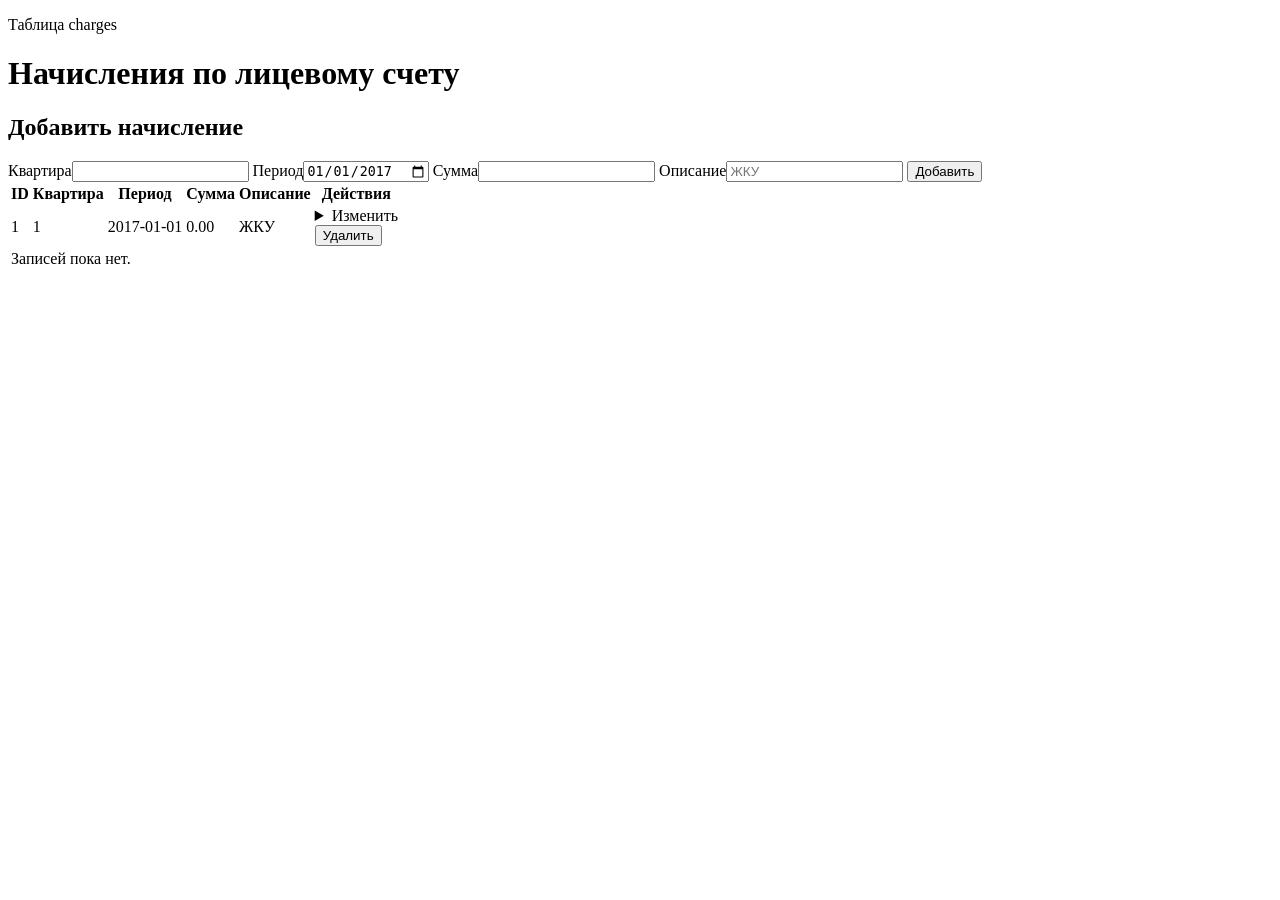
==== src/main/resources/templates/charges/list.html @ 1a7608c9 "Initial commit" ====
<!DOCTYPE html>
<html lang="ru" xmlns:th="http://www.thymeleaf.org">
<head>
    <meta charset="UTF-8">
    <meta name="viewport" content="width=device-width, initial-scale=1.0">
    <title>Начисления</title>
    <link rel="stylesheet" th:href="@{/css/app.css}">
</head>
<body>
<div th:replace="~{fragments/header :: nav}"></div>
<main class="container">
    <div class="page-head">
        <div><p class="eyebrow">Таблица charges</p>
            <h1>Начисления по лицевому счету</h1></div>
    </div>
    <div th:if="${message}" class="notice success" th:text="${message}"></div>
    <div th:if="${error}" class="notice error" th:text="${error}"></div>

    <section class="panel">
        <h2>Добавить начисление</h2>
        <form class="form-grid" method="post" th:action="@{/charges/create}">
            <label>Квартира<input required type="number" min="1" name="apartmentNumber"></label>
            <label>Период<input required type="date" name="period" value="2017-01-01"></label>
            <label>Сумма<input required type="number" min="0" step="0.01" name="amount"></label>
            <label>Описание<input type="text" maxlength="255" name="description" placeholder="ЖКУ"></label>
            <button class="button" type="submit">Добавить</button>
        </form>
    </section>

    <section class="panel">
        <div class="table-scroll">
            <table>
                <thead>
                <tr>
                    <th>ID</th>
                    <th>Квартира</th>
                    <th>Период</th>
                    <th>Сумма</th>
                    <th>Описание</th>
                    <th>Действия</th>
                </tr>
                </thead>
                <tbody>
                <tr th:each="item : ${items}">
                    <td th:text="${item.id}">1</td>
                    <td th:text="${item.apartmentNumber}">1</td>
                    <td th:text="${item.period}">2017-01-01</td>
                    <td th:text="${#numbers.formatDecimal(item.amount,1,2)}">0.00</td>
                    <td th:text="${item.description}">ЖКУ</td>
                    <td class="actions">
                        <details>
                            <summary class="button small">Изменить</summary>
                            <form class="mini-form" method="post" th:action="@{/charges/update}">
                                <input type="hidden" name="id" th:value="${item.id}">
                                <label>Квартира<input required type="number" min="1" name="apartmentNumber"
                                                      th:value="${item.apartmentNumber}"></label>
                                <label>Период<input required type="date" name="period"
                                                    th:value="${item.period}"></label>
                                <label>Сумма<input required type="number" min="0" step="0.01" name="amount"
                                                   th:value="${item.amount}"></label>
                                <label>Описание<input type="text" maxlength="255" name="description"
                                                      th:value="${item.description}"></label>
                                <button class="button small" type="submit">Сохранить</button>
                            </form>
                        </details>
                        <form method="post" th:action="@{/charges/delete}"
                              onsubmit="return confirm('Удалить запись?');">
                            <input type="hidden" name="id" th:value="${item.id}">
                            <button class="button small danger" type="submit">Удалить</button>
                        </form>
                    </td>
                </tr>
                <tr th:if="${items.isEmpty()}">
                    <td colspan="6" class="empty">Записей пока нет.</td>
                </tr>
                </tbody>
            </table>
        </div>
    </section>
</main>
</body>
</html>
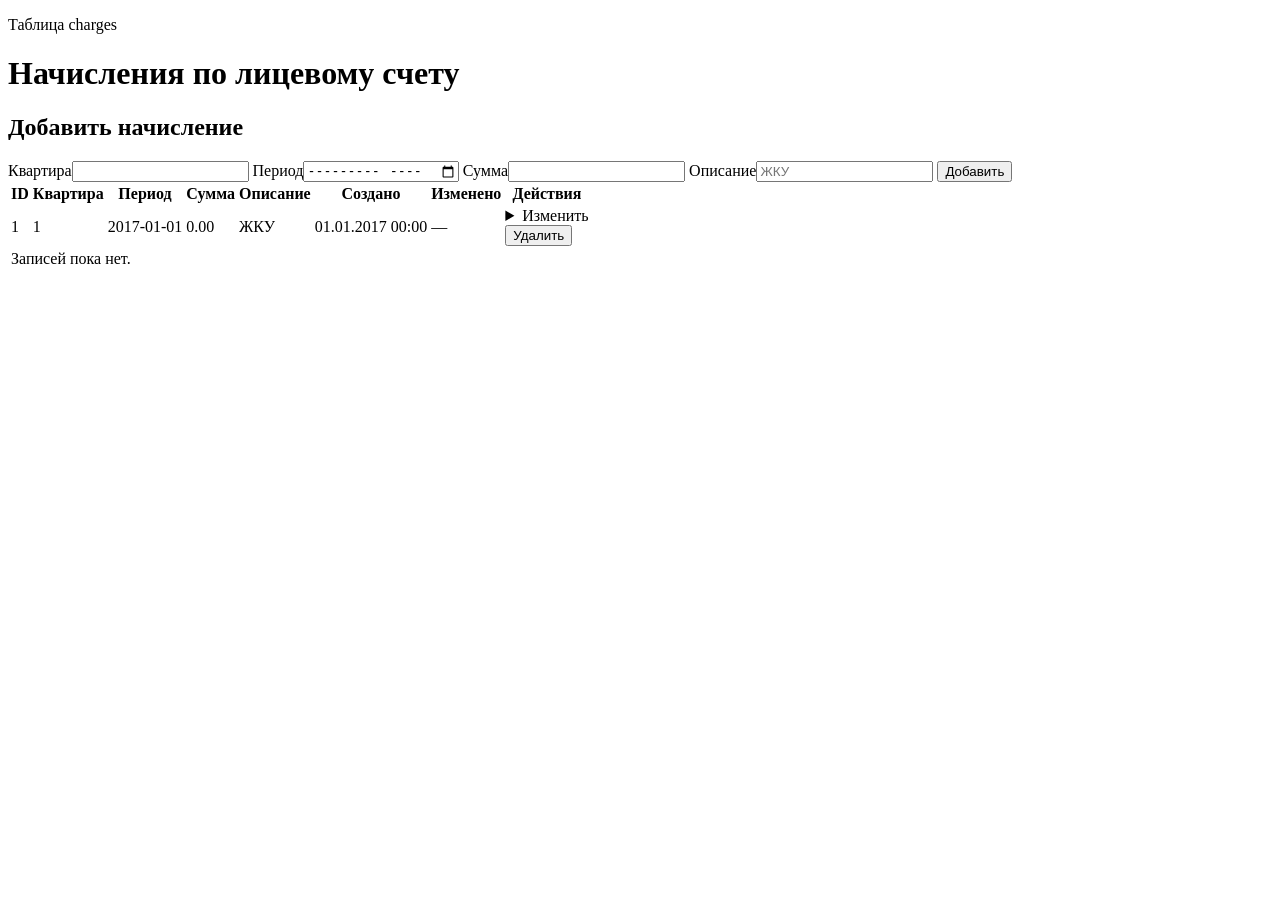
==== commit 7c79d118: "Add temporal audit fields and enforce strict business rules for duplicate prevention and saldo integ" ====
--- a/src/main/resources/templates/charges/list.html
+++ b/src/main/resources/templates/charges/list.html
@@ -20,7 +20,7 @@
         <h2>Добавить начисление</h2>
         <form class="form-grid" method="post" th:action="@{/charges/create}">
             <label>Квартира<input required type="number" min="1" name="apartmentNumber"></label>
-            <label>Период<input required type="date" name="period" value="2017-01-01"></label>
+            <label>Период<input required type="month" name="period"></label>
             <label>Сумма<input required type="number" min="0" step="0.01" name="amount"></label>
             <label>Описание<input type="text" maxlength="255" name="description" placeholder="ЖКУ"></label>
             <button class="button" type="submit">Добавить</button>
@@ -37,6 +37,8 @@
                     <th>Период</th>
                     <th>Сумма</th>
                     <th>Описание</th>
+                    <th>Создано</th>
+                    <th>Изменено</th>
                     <th>Действия</th>
                 </tr>
                 </thead>
@@ -47,6 +49,8 @@
                     <td th:text="${item.period}">2017-01-01</td>
                     <td th:text="${#numbers.formatDecimal(item.amount,1,2)}">0.00</td>
                     <td th:text="${item.description}">ЖКУ</td>
+                    <td th:text="${item.createdAt != null ? #temporals.format(item.createdAt, 'dd.MM.yyyy HH:mm') : '—'}">01.01.2017 00:00</td>
+                    <td th:text="${item.updatedAt != null ? #temporals.format(item.updatedAt, 'dd.MM.yyyy HH:mm') : '—'}">—</td>
                     <td class="actions">
                         <details>
                             <summary class="button small">Изменить</summary>
@@ -54,8 +58,8 @@
                                 <input type="hidden" name="id" th:value="${item.id}">
                                 <label>Квартира<input required type="number" min="1" name="apartmentNumber"
                                                       th:value="${item.apartmentNumber}"></label>
-                                <label>Период<input required type="date" name="period"
-                                                    th:value="${item.period}"></label>
+                                <label>Период<input required type="month" name="period"
+                                                    th:value="${#temporals.format(item.period, 'yyyy-MM')}"></label>
                                 <label>Сумма<input required type="number" min="0" step="0.01" name="amount"
                                                    th:value="${item.amount}"></label>
                                 <label>Описание<input type="text" maxlength="255" name="description"
@@ -71,7 +75,7 @@
                     </td>
                 </tr>
                 <tr th:if="${items.isEmpty()}">
-                    <td colspan="6" class="empty">Записей пока нет.</td>
+                    <td colspan="8" class="empty">Записей пока нет.</td>
                 </tr>
                 </tbody>
             </table>
